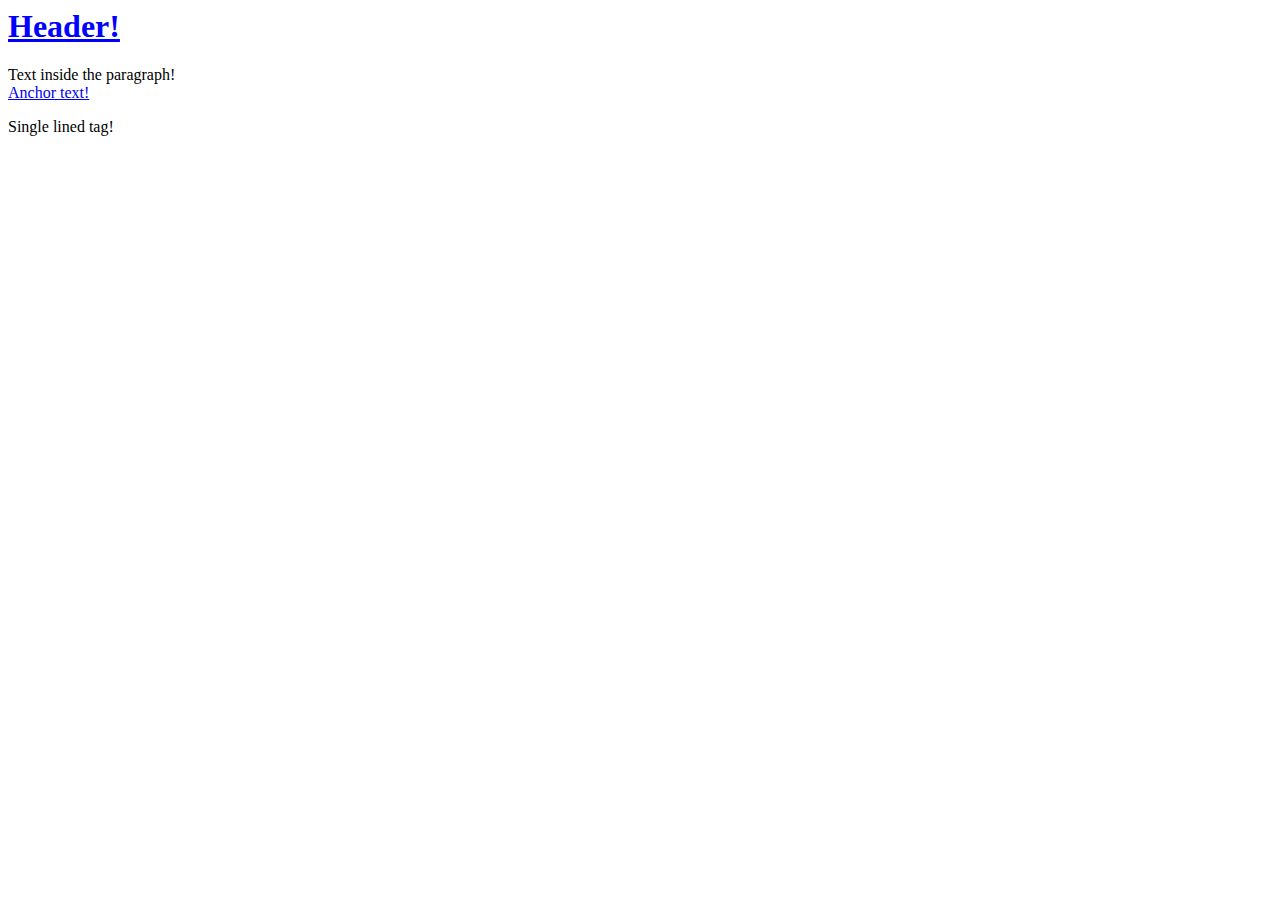
==== root/test/webpage.html @ afb00bbe "Forced void functions. Removed string escape characters." ====
<html><head><link rel="stylesheet" href="style.css"/></head><body><h1 class="header"><u>Header!</u></h1><p class="paragraph">Text inside the paragraph!<br/><a href="https://github.com/Wolfsurge/HTMLBrackets">Anchor text!</a></p><p>Single lined tag!</p></body></html>
---- root/test/style.css ----
.header {
    color: blue;
    transition: 0.5s;
}

.header:hover {
    color: cyan;
    font-size: 50px;
}
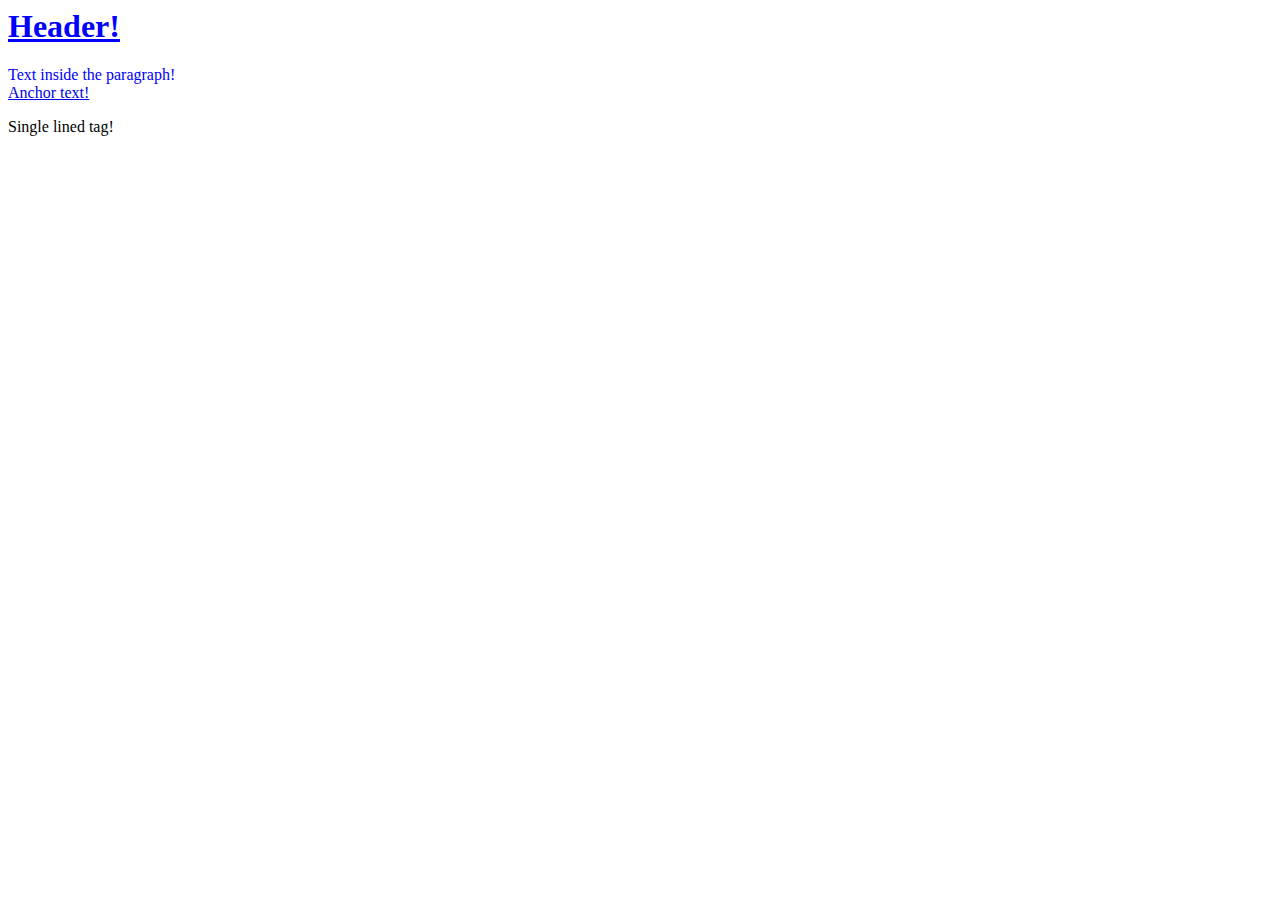
==== commit 633e2255: "Style thing." ====
--- a/root/test/webpage.html
+++ b/root/test/webpage.html
@@ -1 +1,22 @@
-<html><head><link rel="stylesheet" href="style.css"/></head><body><h1 class="header"><u>Header!</u></h1><p class="paragraph">Text inside the paragraph!<br/><a href="https://github.com/Wolfsurge/HTMLBrackets">Anchor text!</a></p><p>Single lined tag!</p></body></html>+<html>
+<head>
+<link rel="stylesheet" href="style.css"/>
+</head>
+<body>
+<h1 class="header">
+<u>
+Header!
+</u>
+</h1>
+<p class="paragraph" style="color: blue;">
+Text inside the paragraph!
+<br/>
+<a href="https://github.com/Wolfsurge/HTMLBrackets">
+Anchor text!
+</a>
+</p>
+<p>
+Single lined tag!
+</p>
+</body>
+</html>
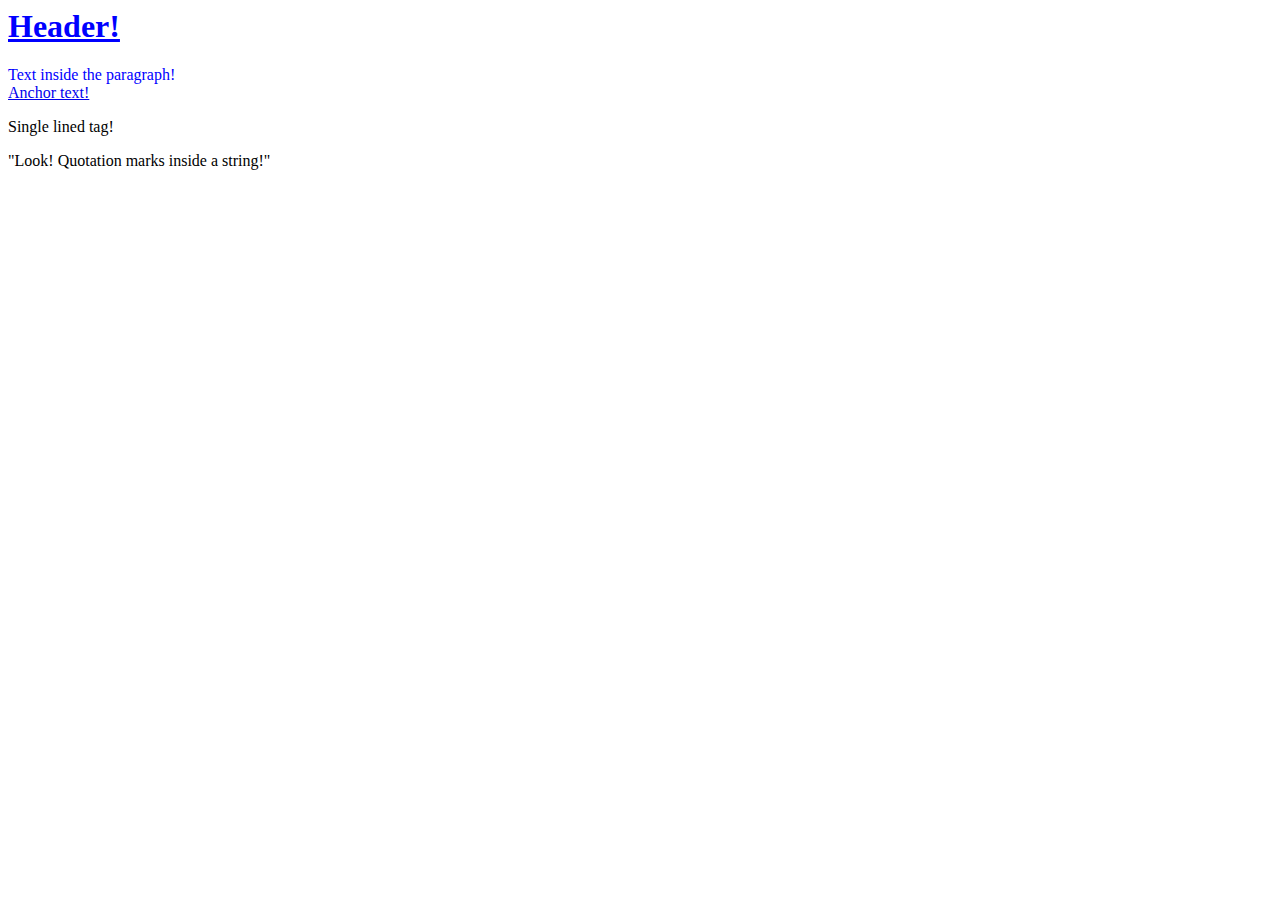
==== commit 219041fa: "Allow quotation marks inside text strings." ====
--- a/root/test/webpage.html
+++ b/root/test/webpage.html
@@ -18,5 +18,8 @@
 <p>
 Single lined tag!
 </p>
+<p>
+"Look! Quotation marks inside a string!"
+</p>
 </body>
 </html>
